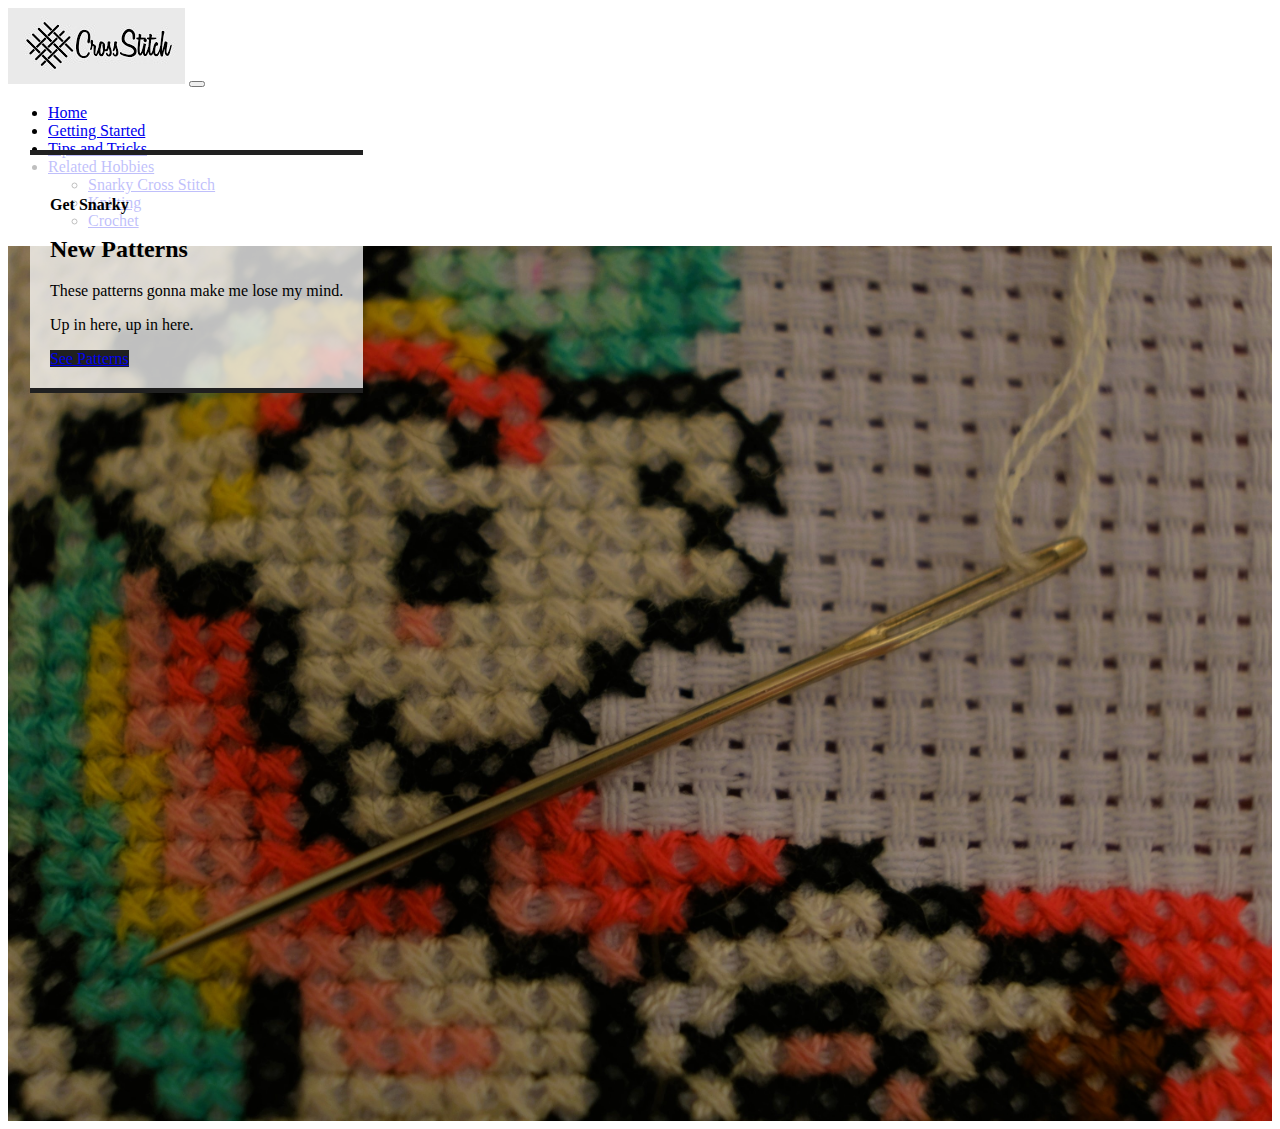
==== index.html @ e036bd88 "Created Repository" ====
<!doctype html>
<html lang="en">
  <head>
    <meta charset="utf-8">
    <meta name="viewport" content="width=device-width, initial-scale=1">
    <title>Bootstrap demo</title>
    <link href="https://cdn.jsdelivr.net/npm/bootstrap@5.2.0/dist/css/bootstrap.min.css" rel="stylesheet" integrity="sha384-gH2yIJqKdNHPEq0n4Mqa/HGKIhSkIHeL5AyhkYV8i59U5AR6csBvApHHNl/vI1Bx" crossorigin="anonymous">
    <link href="style.css" rel="stylesheet" type="text/css">
  </head>
  <body>
    <!--Navbar-->
    <nav class="navbar fixed-top navbar-expand-lg navbar-dark bg-dark">
        <div class="container-fluid">
          <img src="images/CS logo.jpg" class="navbar-brand" href="#"></img>
          <button class="navbar-toggler" type="button" data-bs-toggle="collapse" data-bs-target="#navbarNav" aria-controls="navbarNav" aria-expanded="false" aria-label="Toggle navigation">
            <span class="navbar-toggler-icon"></span>
          </button>
          <div class="collapse navbar-collapse" id="navbarNav">
            <ul class="navbar-nav">
              <li class="nav-item">
                <a class="nav-link active" aria-current="page" href="#">Home</a>
              </li>
              <li class="nav-item">
                <a class="nav-link" href="#">Getting Started</a>
              </li>
              <li class="nav-item">
                <a class="nav-link" href="#">Tips and Tricks</a>
              </li>
              <li class="nav-item dropdown">
                <a class="nav-link dropdown-toggle" href="#" role="button" data-bs-toggle="dropdown" aria-expanded="false">
                  Related Hobbies
                </a>
                <ul class="dropdown-menu">
                  <li><a class="dropdown-item" href="#">Snarky Cross Stitch</a></li>
                  <li><a class="dropdown-item" href="#">Knitting</a></li>
                  <li><a class="dropdown-item" href="#">Crochet</a></li>
                </ul>
              </li>
            </ul>
          </div>
        </div>
      </nav>
    <!--Navbar End-->

    <!--Hero Grid-->
    <section id="jumbo">
        <div>
            <div class="jumbotron">
                <div class="jumboCopy">
                </div>
            </div>
          <div id="headline">
            <h4 id="newPatterns">Get Snarky</h4>
            <h2>New Patterns</h2>
            <p>These patterns gonna make me lose my mind.</p> 
            <p>Up in here, up in here.</p>
            <a class="btn btn-primary btn-lg" href="#" role="button">See Patterns</a>
          </div>
        </div>
       
      </section>
    <!--Hero Grid Ends-->
    <script src="https://cdn.jsdelivr.net/npm/bootstrap@5.2.0/dist/js/bootstrap.bundle.min.js" integrity="sha384-A3rJD856KowSb7dwlZdYEkO39Gagi7vIsF0jrRAoQmDKKtQBHUuLZ9AsSv4jD4Xa" crossorigin="anonymous"></script>
  </body>
</html>
---- style.css ----
.jumbotron{
    background-image: url(images/BG\ image\ Darker.jpg);
    background-size: cover;
    background-repeat: no-repeat;
    height: 400px;
    height: calc(100vh - 25px);
    display: flex;
    align-items: center;
    justify-content: center;
  }
#headline{
    background-color: rgba(255,255,255,0.75);
    border-bottom: 5px solid #202020;
    border-top: 5px solid #202020;
    padding: 20px;
    position: absolute;
    top: 150px;
    left: 30px;
    z-index: 100;
  }
  .btn-primary{
    background-color: #202020;
    outline-style: none;
  }
  .btn-primary:hover{
    background-color: black;
  }
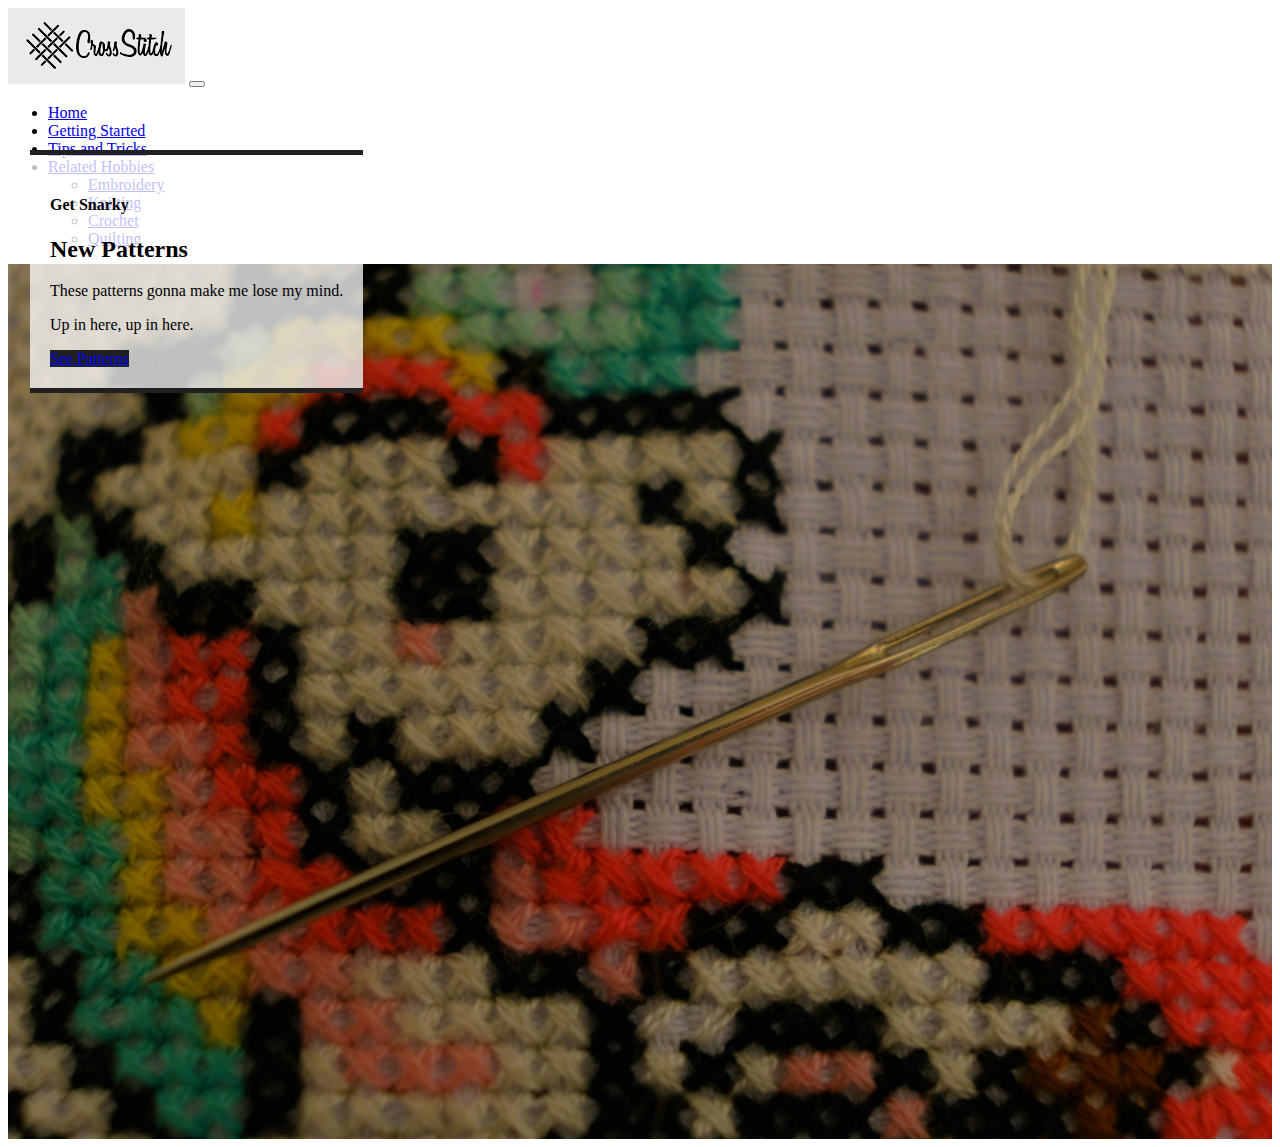
==== commit 9269ef2d: "Multipage connection" ====
--- a/index.html
+++ b/index.html
@@ -21,7 +21,7 @@
                 <a class="nav-link active" aria-current="page" href="#">Home</a>
               </li>
               <li class="nav-item">
-                <a class="nav-link" href="#">Getting Started</a>
+                <a class="nav-link" href="getstarted.html">Getting Started</a>
               </li>
               <li class="nav-item">
                 <a class="nav-link" href="#">Tips and Tricks</a>
@@ -31,9 +31,10 @@
                   Related Hobbies
                 </a>
                 <ul class="dropdown-menu">
-                  <li><a class="dropdown-item" href="#">Snarky Cross Stitch</a></li>
+                  <li><a class="dropdown-item" href="#">Embroidery</a></li>
                   <li><a class="dropdown-item" href="#">Knitting</a></li>
                   <li><a class="dropdown-item" href="#">Crochet</a></li>
+                  <li><a class="dropdown-item" href="#">Quilting</a></li>
                 </ul>
               </li>
             </ul>
@@ -54,7 +55,7 @@
             <h2>New Patterns</h2>
             <p>These patterns gonna make me lose my mind.</p> 
             <p>Up in here, up in here.</p>
-            <a class="btn btn-primary btn-lg" href="#" role="button">See Patterns</a>
+            <a class="btn btn-primary btn-lg" href="tipstricks.html" role="button">See Patterns</a>
           </div>
         </div>
        
--- a/style.css
+++ b/style.css
@@ -24,4 +24,28 @@
   }
   .btn-primary:hover{
     background-color: black;
-  }+  }
+  .accordion-flush{
+    border-bottom: 5px solid #202020;
+    border-top: 5px solid #202020;
+    position: relative;
+    top: 100px;
+    z-index: 100;
+  }
+  .Featured{
+    padding-top: 125px;
+    padding-bottom: 25px;
+  }
+  .content {
+    padding: 50px;
+  }
+  .sectionHeading {
+    text-align: center;
+  }
+  .newPatterns  {
+    padding: 0px 30px 30px 30px;
+  }
+  .cardContainer {
+    text-align: center;
+  }
+  